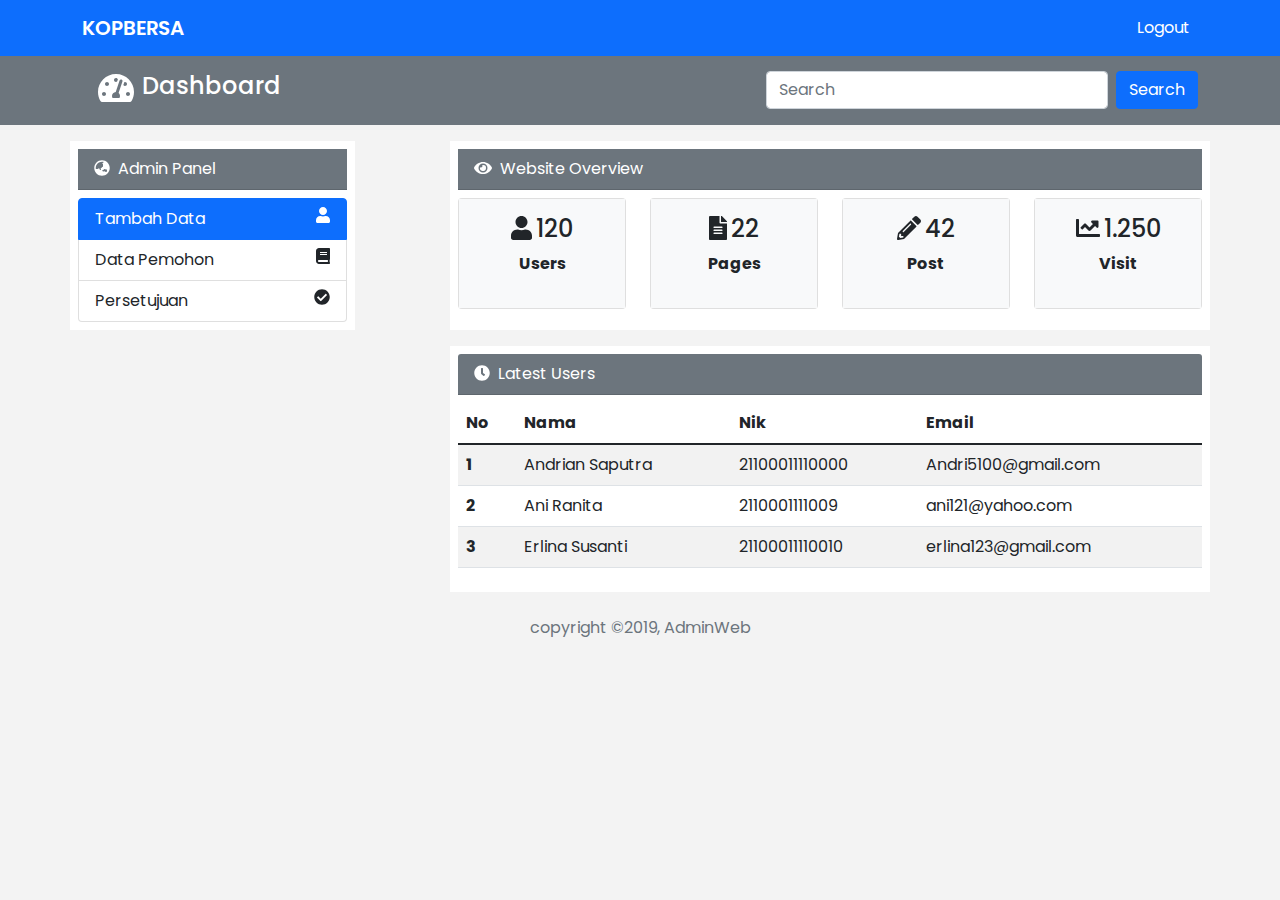
==== dashboard.html @ ec0817ad "Rename index.html to dashboard.html" ====
<!DOCTYPE html>
<html lang="en">
  <head>
    <meta charset="UTF-8" />
    <meta http-equiv="X-UA-Compatible" content="IE=edge" />
    <meta name="viewport" content="width=device-width, initial-scale=1.0" />
    <title>LOGIN</title>
    <!-- css bootsraps -->
    <link rel="stylesheet" href="libraries/bootsrap/css/bootstrap.css" />
    <!-- style css -->
    <link rel="stylesheet" href="style/index.css" />
    <!-- font awesome -->
    <link rel="stylesheet" href="libraries/fontawesome/css/all.css" />
    <!-- font google -->
    <link rel="preconnect" href="https://fonts.googleapis.com" />
    <link rel="preconnect" href="https://fonts.gstatic.com" crossorigin />
    <link href="https://fonts.googleapis.com/css2?family=Poppins:wght@200;400;500;600&display=swap" rel="stylesheet" />
  </head>
  <body>
    <nav class="navbar navbar-expand-lg navbar-dark bg-primary">
      <div class="container">
        <a class="navbar-brand" href="#">KOPBERSA</a>
        <button class="navbar-toggler" type="button" data-bs-toggle="collapse" data-bs-target="#navbarSupportedContent" aria-controls="navbarSupportedContent" aria-expanded="false" aria-label="Toggle navigation">
          <span class="navbar-toggler-icon"></span>
        </button>
        <div class="collapse navbar-collapse" id="navbarSupportedContent">
          <ul class="navbar-nav ms-auto mb-2 mb-lg-0">
            <li class="nav-item">
              <a class="nav-link text-white" aria-current="page" href="#">Logout</a>
            </li>
          </ul>
        </div>
      </div>
    </nav>

    <main>
      <nav class="navbar navbar-dark bg-secondary">
        <div class="container text-white">
          <div class="list-group">
            <div class="list-group-item d-flex justify-content-between align-items-start bg-transparent border-0">
              <i class="fas fa-tachometer-alt fa-2x text-white"></i>
              <div class="ms-2">
                <h4 class="text-white">Dashboard</h4>
              </div>
            </div>
          </div>
          <form class="d-flex">
            <input class="form-control me-2" type="search" placeholder="Search" aria-label="Search">
            <button class="btn btn-primary" type="submit">Search</button>
          </form>
        </div>
      </nav>
    </main>

    <section>
      <div class="container">
        <div class="row mt-3">
          <div class="col-sm-3 col-md-3 col-xl-3 p-2 bg-white">
            <div class="bg-secondary text-white">
              <div class="card-header bg-secondary mb-2">
                <i class="fas fa-globe-asia fa-1x me-1"></i>
                Admin Panel
              </div>
            </div>
            <div class="list-group">
              <div class="list-group-item active d-flex justify-content-between align-items-start">
                <a href="#" class="text-decoration-none text-white">Tambah Data</a>
                <i class="fas fa-user fa-1x"></i>
              </div>
              <div class="list-group-item list-group-item-action d-flex justify-content-between align-items-start">
                <a href="#" class=" text-decoration-none text-dark">Data Pemohon</a>
                <i class="fas fa-book fa-1x"></i>
              </div>
              <div class="list-group-item list-group-item-action d-flex justify-content-between align-items-start">
                <a href="#" class=" text-decoration-none text-dark">Persetujuan</a>
                <i class="fas fa-check-circle fa-1x"></i>
              </div>
            </div>
        </div>
        <div class="col-sm-3 col-md-3 col-xl-8 offset-xl-1 p-2 bg-white">
          <div class="bg-secondary text-white">
            <div class="card-header bg-secondary mb-2">
              <i class="fas fa-eye fa-1x me-1"></i>
              Website Overview
            </div>
          </div>
          <div class="row">
            <div class="col-xl-3">
              <div class="card">
                <div class="card-body text-center bg-light">
                  <h4><i class="fas fa-user me-1"></i>120</h4>
                  <p class="fw-bold">Users</p>
                </div>
              </div>
            </div>
            <div class="col-xl-3">
              <div class="card">
                <div class="card-body text-center bg-light">
                  <h4><i class="fas fa-file-alt me-1"></i>22</h4>
                  <p class="fw-bold">Pages</p>
                </div>
              </div>
            </div>
            <div class="col-xl-3">
              <div class="card">
                <div class="card-body text-center bg-light">
                  <h4><i class="fas fa-pencil-alt me-1"></i>42</h4>
                  <p class="fw-bold">Post</p>
                </div>
              </div>
            </div>
            <div class="col-xl-3">
              <div class="card">
                <div class="card-body text-center bg-light">
                  <h4><i class="fas fa-chart-line me-1"></i>1.250</h4>
                  <p class="fw-bold">Visit</p>
                </div>
              </div>
            </div>
          </div>
        </div>
        <div class="col-sm-3 col-md-6 col-xl-8 offset-xl-4 bg-white mt-xl-3 mt-md-0 p-2">
          <div class="text-white">
            <div class="card-header bg-secondary ">
              <i class="fas fa-clock fa-1x me-1"></i>
              Latest Users
            </div>
          </div>
          <table class="table table-striped mt-2">
            <thead>
              <tr>
                <th scope="col">No</th>
                <th scope="col">Nama</th>
                <th scope="col">Nik</th>
                <th scope="col">Email</th>
              </tr>
            </thead>
            <tbody>
              <tr>
                <th scope="row">1</th>
                <td>Andrian Saputra</td>
                <td>21100011110000</td>
                <td>Andri5100@gmail.com</td>
              </tr>
              <tr>
                <th scope="row">2</th>
                <td>Ani Ranita</td>
                <td>2110001111009</td>
                <td>ani121@yahoo.com</td>
              </tr>
              <tr>
                <th scope="row">3</th>
                <td>Erlina Susanti</td>
                <td>21100011110010</td>
                <td>erlina123@gmail.com</td>
              </tr>
            </tbody>
          </table>
        </div>
      </div>
    </section>

    <footer class="text-center text-secondary mt-4">
      <p>copyright &copy;2019, AdminWeb</p>
    </footer>

    <!-- js -->
    <script src="libraries/fontawesome/js/all.js"></script>
    <script src="libraries/jquery/jquery-3.6.0.min.js"></script>
    <script src="libraries/bootsrap/js/bootstrap.js"></script>
  </body>
</html>
---- style/index.css ----
body {
  background-color: rgb(243, 243, 243);
  font-family: "Poppins", sans-serif;
}

.navbar-brand {
  font-weight: 600;
}

.card-info {
  height: 100px;
}

footer {
}
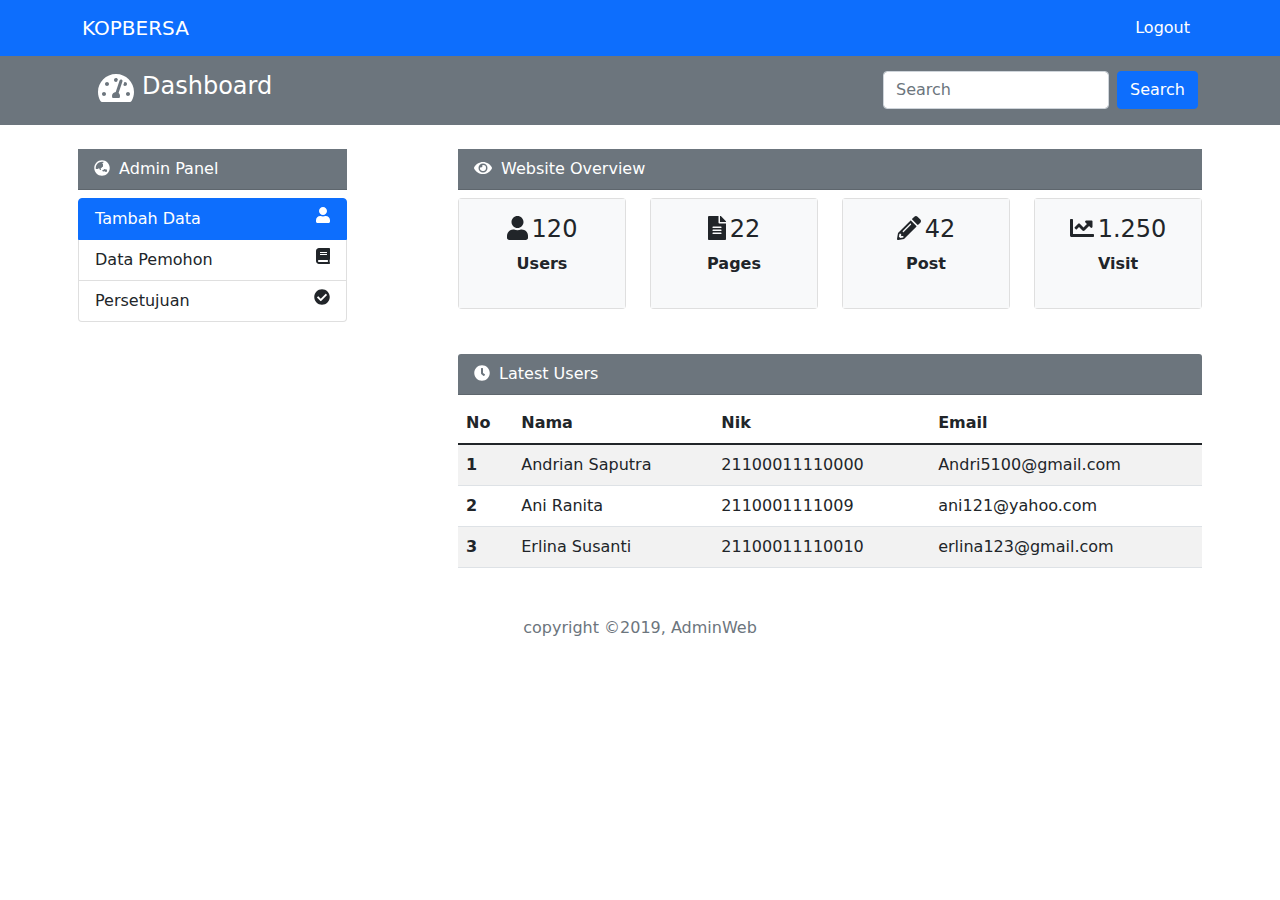
==== commit b0d8696d: "Update dashboard.html" ====
--- a/dashboard.html
+++ b/dashboard.html
@@ -8,7 +8,7 @@
     <!-- css bootsraps -->
     <link rel="stylesheet" href="libraries/bootsrap/css/bootstrap.css" />
     <!-- style css -->
-    <link rel="stylesheet" href="style/index.css" />
+    <link rel="stylesheet" href="style/dashboard.css" />
     <!-- font awesome -->
     <link rel="stylesheet" href="libraries/fontawesome/css/all.css" />
     <!-- font google -->
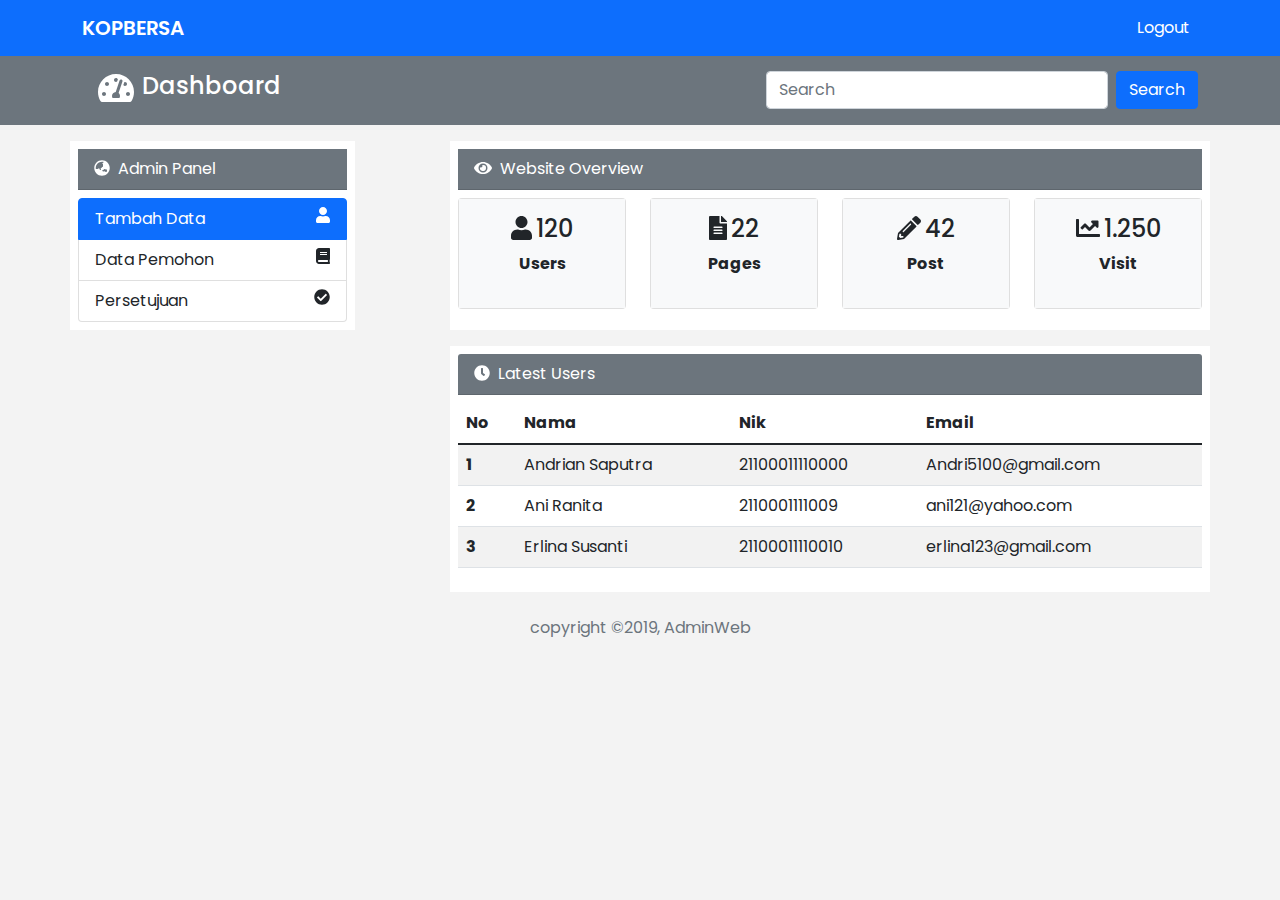
==== commit 56e58c65: "Update dashboard.html" ====
--- a/dashboard.html
+++ b/dashboard.html
@@ -126,36 +126,38 @@
               Latest Users
             </div>
           </div>
-          <table class="table table-striped mt-2">
-            <thead>
-              <tr>
-                <th scope="col">No</th>
-                <th scope="col">Nama</th>
-                <th scope="col">Nik</th>
-                <th scope="col">Email</th>
-              </tr>
-            </thead>
-            <tbody>
-              <tr>
-                <th scope="row">1</th>
-                <td>Andrian Saputra</td>
-                <td>21100011110000</td>
-                <td>Andri5100@gmail.com</td>
-              </tr>
-              <tr>
-                <th scope="row">2</th>
-                <td>Ani Ranita</td>
-                <td>2110001111009</td>
-                <td>ani121@yahoo.com</td>
-              </tr>
-              <tr>
-                <th scope="row">3</th>
-                <td>Erlina Susanti</td>
-                <td>21100011110010</td>
-                <td>erlina123@gmail.com</td>
-              </tr>
-            </tbody>
-          </table>
+          <div class="table-responsive">
+            <table class="table table-striped mt-2">
+              <thead>
+                <tr>
+                  <th scope="col">No</th>
+                  <th scope="col">Nama</th>
+                  <th scope="col">Nik</th>
+                  <th scope="col">Email</th>
+                </tr>
+              </thead>
+              <tbody>
+                <tr>
+                  <th scope="row">1</th>
+                  <td>Andrian Saputra</td>
+                  <td>21100011110000</td>
+                  <td>Andri5100@gmail.com</td>
+                </tr>
+                <tr>
+                  <th scope="row">2</th>
+                  <td>Ani Ranita</td>
+                  <td>2110001111009</td>
+                  <td>ani121@yahoo.com</td>
+                </tr>
+                <tr>
+                  <th scope="row">3</th>
+                  <td>Erlina Susanti</td>
+                  <td>21100011110010</td>
+                  <td>erlina123@gmail.com</td>
+                </tr>
+              </tbody>
+            </table>
+          </div>
         </div>
       </div>
     </section>
--- a/style/dashboard.css
+++ b/style/dashboard.css
@@ -0,0 +1,15 @@
+body {
+  background-color: rgb(243, 243, 243);
+  font-family: "Poppins", sans-serif;
+}
+
+.navbar-brand {
+  font-weight: 600;
+}
+
+.card-info {
+  height: 100px;
+}
+
+footer {
+}
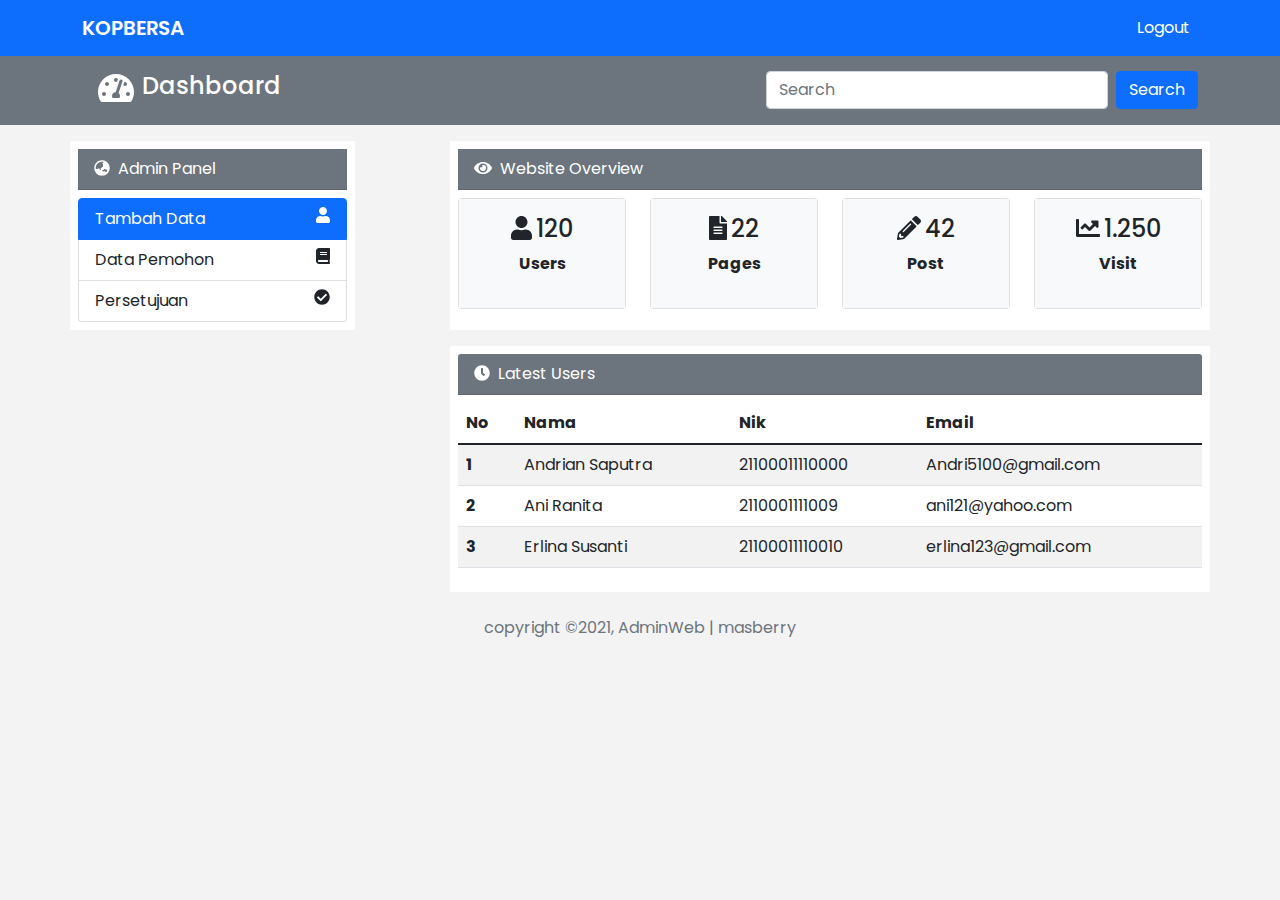
==== commit acbc5c52: "Update dashboard.html" ====
--- a/dashboard.html
+++ b/dashboard.html
@@ -26,7 +26,7 @@
         <div class="collapse navbar-collapse" id="navbarSupportedContent">
           <ul class="navbar-nav ms-auto mb-2 mb-lg-0">
             <li class="nav-item">
-              <a class="nav-link text-white" aria-current="page" href="#">Logout</a>
+              <a class="nav-link text-white" aria-current="page" href="https://mberry87.github.io/appkoperasi.github.io/">Logout</a>
             </li>
           </ul>
         </div>
@@ -163,7 +163,7 @@
     </section>
 
     <footer class="text-center text-secondary mt-4">
-      <p>copyright &copy;2019, AdminWeb</p>
+      <p>copyright &copy;2021, AdminWeb | masberry</p>
     </footer>
 
     <!-- js -->
